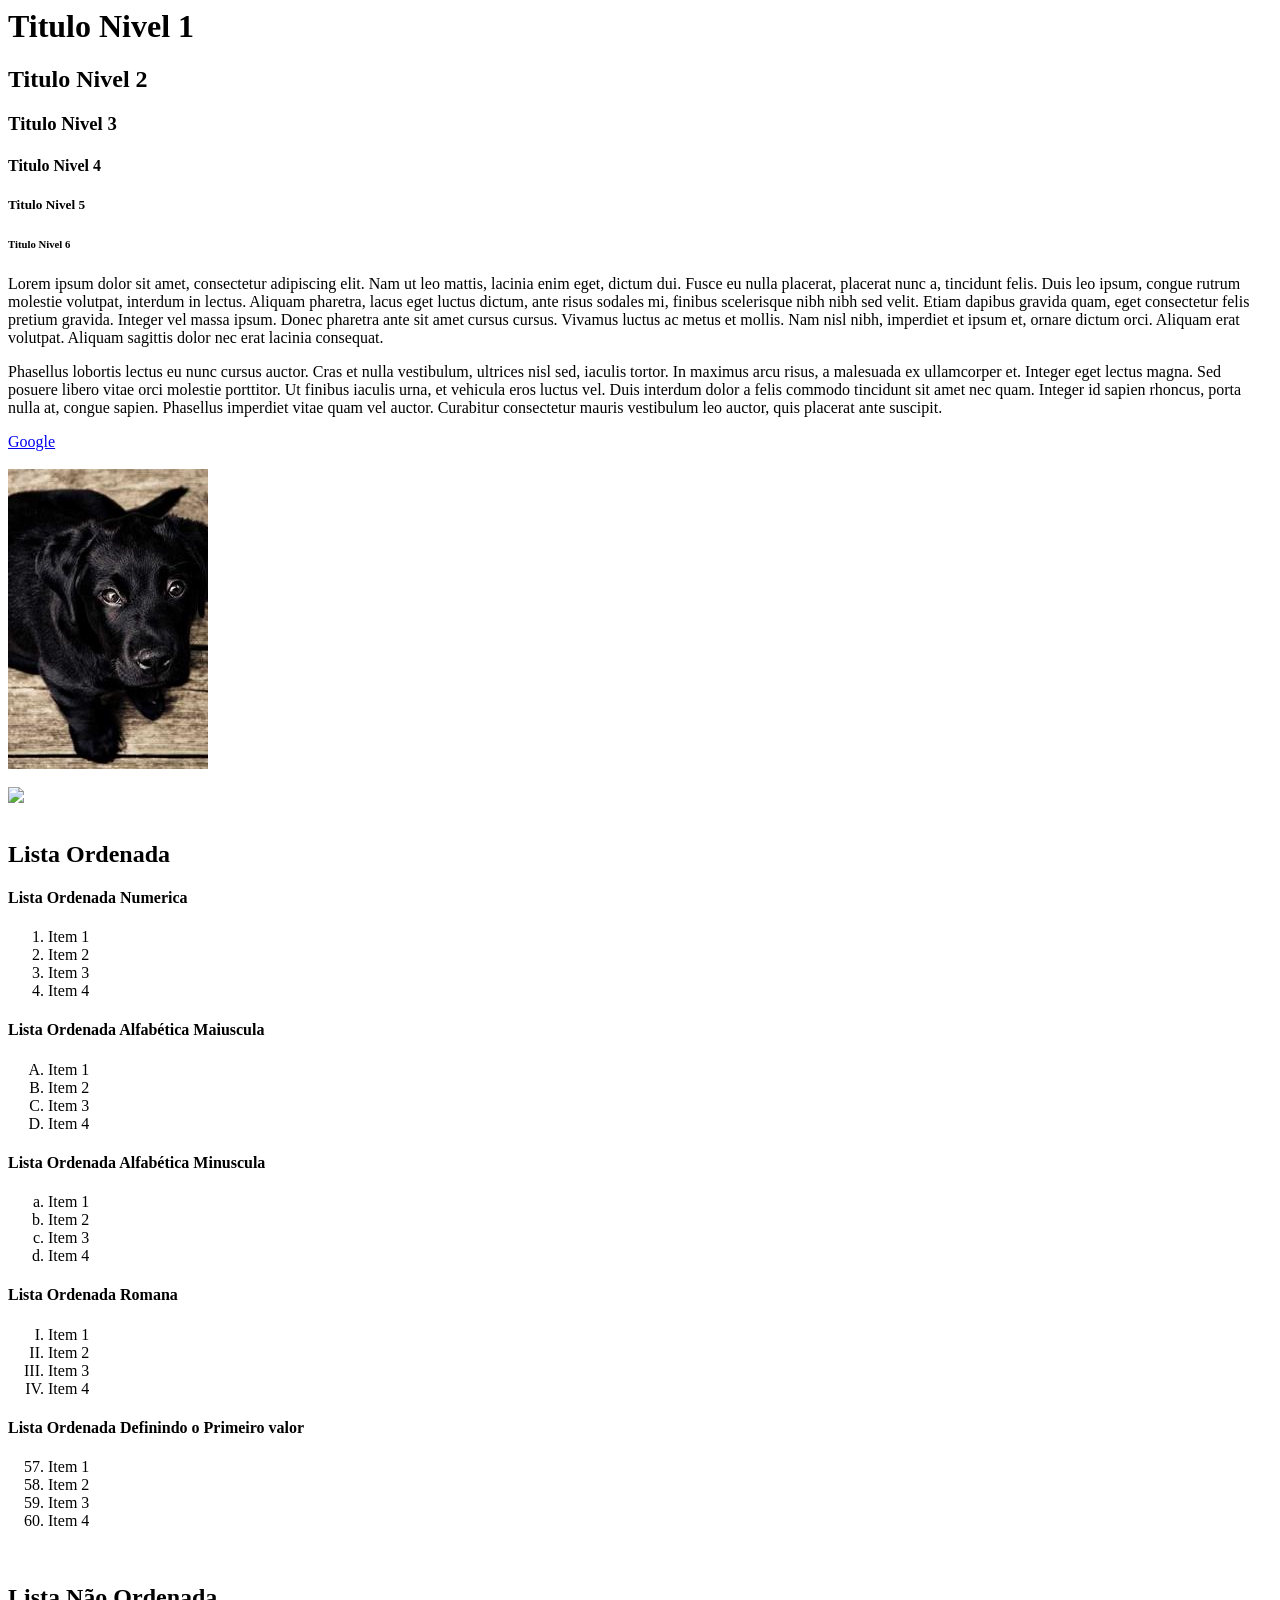
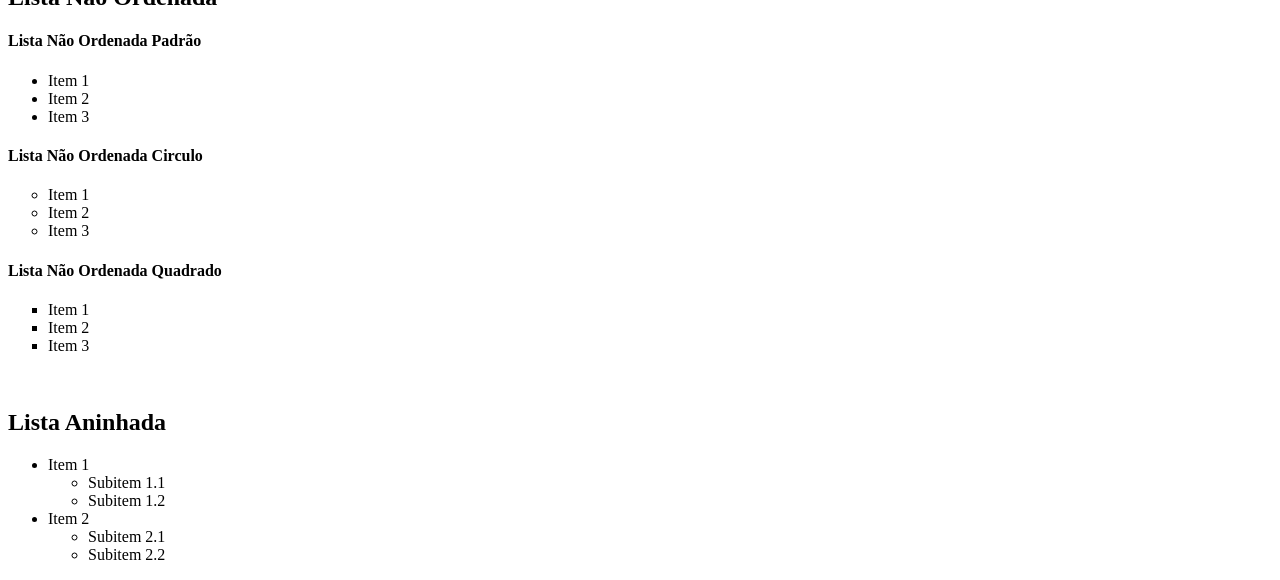
==== Desenvolvimento Web/Aula01_1108/Exemplo01_Tags.html @ 2b812fa0 "Exemplo 01 e Exercicio 01" ====
<html>
    <head>
        <title>Titulo</title>
    </head>
    <body>
        <h1>Titulo Nivel 1</h1>
        <h2>Titulo Nivel 2</h2>
        <h3>Titulo Nivel 3</h3>
        <h4>Titulo Nivel 4</h4>
        <h5>Titulo Nivel 5</h5>
        <h6>Titulo Nivel 6</h6>

        <!-- Os parágrafos HTML são definidos com a tag <p> -->
        <p>Lorem ipsum dolor sit amet, consectetur adipiscing elit. Nam ut leo mattis, lacinia enim eget, dictum dui. Fusce eu nulla placerat, placerat nunc a, tincidunt felis. Duis leo ipsum, congue rutrum molestie volutpat, interdum in lectus. Aliquam pharetra, lacus eget luctus dictum, ante risus sodales mi, finibus scelerisque nibh nibh sed velit. Etiam dapibus gravida quam, eget consectetur felis pretium gravida. Integer vel massa ipsum. Donec pharetra ante sit amet cursus cursus. Vivamus luctus ac metus et mollis. Nam nisl nibh, imperdiet et ipsum et, ornare dictum orci. Aliquam erat volutpat. Aliquam sagittis dolor nec erat lacinia consequat.</p>

        <p>Phasellus lobortis lectus eu nunc cursus auctor. Cras et nulla vestibulum, ultrices nisl sed, iaculis tortor. In maximus arcu risus, a malesuada ex ullamcorper et. Integer eget lectus magna. Sed posuere libero vitae orci molestie porttitor. Ut finibus iaculis urna, et vehicula eros luctus vel. Duis interdum dolor a felis commodo tincidunt sit amet nec quam. Integer id sapien rhoncus, porta nulla at, congue sapien. Phasellus imperdiet vitae quam vel auctor. Curabitur consectetur mauris vestibulum leo auctor, quis placerat ante suscipit.</p>

        <!-- Links HTML são definidos com a tag <a> -->
        <a href="https://www.google.com.br" target="_blank">Google</a>
        <!-- O taget blank abre uma nova pagina, pra voce nao perder o usuario que esta na sua pagina-->

        <br/><br/>
        <!-- Imagens HTML são definidas com a tag <img>. 
         O arquivo de origem (src), texto alternativo (alt), largura e altura são fornecidos como atributos: -->
        <img src="imagens\cachorro.png" alt="A imagem representa um cachorro"/>
        <!-- Break bow quebra a linha pra imagem aparecer embaixo -->
        <!-- Alt é usado pra legendar a imagem -->

        <br/><br/>
        <img src="https://picsum.photos/300/300" />
        <!-- Essa imagem é gerada aleatoriamente, então toda vez que você atualizar a pagina, vai aparecer uma imagem diferente -->

        <br/><br/>
        <!-- As tags de listagem em HTML são usadas para organizar e exibir itens em uma lista. 
        Existem dois tipos principais de listas: 
            listas não ordenadas <ul> 
            listas ordenadas <ol>
        Ambas utilizam a tag <li> para definir os itens da lista. -->
        <h2>Lista Ordenada</h2>
        <!-- As listas ordenadas são usadas quando a ordem dos itens é importante. 
        Elas são representadas com a tag <ol> (ordered list), e cada item da lista é definido com a tag <li> (list item).
        Os itens são automaticamente numerados pelo navegador. -->
        <h4>Lista Ordenada Numerica</h4>
        <ol>
            <li>Item 1</li>
            <li>Item 2</li>
            <li>Item 3</li>
            <li>Item 4</li>
        </ol>

        <h4>Lista Ordenada Alfabética Maiuscula</h4>
        <ol type="A">
            <li>Item 1</li>
            <li>Item 2</li>
            <li>Item 3</li>
            <li>Item 4</li>
        </ol>

        <h4>Lista Ordenada Alfabética Minuscula</h4>
        <ol type="a">
            <li>Item 1</li>
            <li>Item 2</li>
            <li>Item 3</li>
            <li>Item 4</li>
        </ol>

        <h4>Lista Ordenada Romana</h4>
        <ol type="I">
            <li>Item 1</li>
            <li>Item 2</li>
            <li>Item 3</li>
            <li>Item 4</li>
        </ol>

        <h4>Lista Ordenada Definindo o Primeiro valor</h4>
        <ol start="57">
            <li>Item 1</li>
            <li>Item 2</li>
            <li>Item 3</li>
            <li>Item 4</li>
        </ol>

        <br/>
        <!-- As tags de listagem em HTML são usadas para organizar e exibir itens em uma lista. 
        Existem dois tipos principais de listas: 
            listas não ordenadas <ul> 
            listas ordenadas <ol>
        Ambas utilizam a tag <li> para definir os itens da lista. -->
        <h2>Lista Não Ordenada</h2>
        <h4>Lista Não Ordenada Padrão</h4>
        <ul>
            <li>Item 1</li>
            <li>Item 2</li>
            <li>Item 3</li>
        </ul>

        <h4>Lista Não Ordenada Circulo</h4>
        <ul type="circle">
            <li>Item 1</li>
            <li>Item 2</li>
            <li>Item 3</li>
        </ul>

        <h4>Lista Não Ordenada Quadrado</h4>
        <ul type="square">
            <li>Item 1</li>
            <li>Item 2</li>
            <li>Item 3</li>
        </ul>

        <br/>
        <!-- Você também pode criar listas dentro de listas para representar subitens denominadas listas aninhadas -->
        <h2>Lista Aninhada</h2>
        <ul>
            <li>Item 1
                <ul>
                    <li>Subitem 1.1</li>
                    <li>Subitem 1.2</li>
                </ul>
            </li>
            <li>Item 2
                <ul>
                    <li>Subitem 2.1</li>
                    <li>Subitem 2.2</li>
                </ul>
            </li>
        </ul>
    </body>
</html>
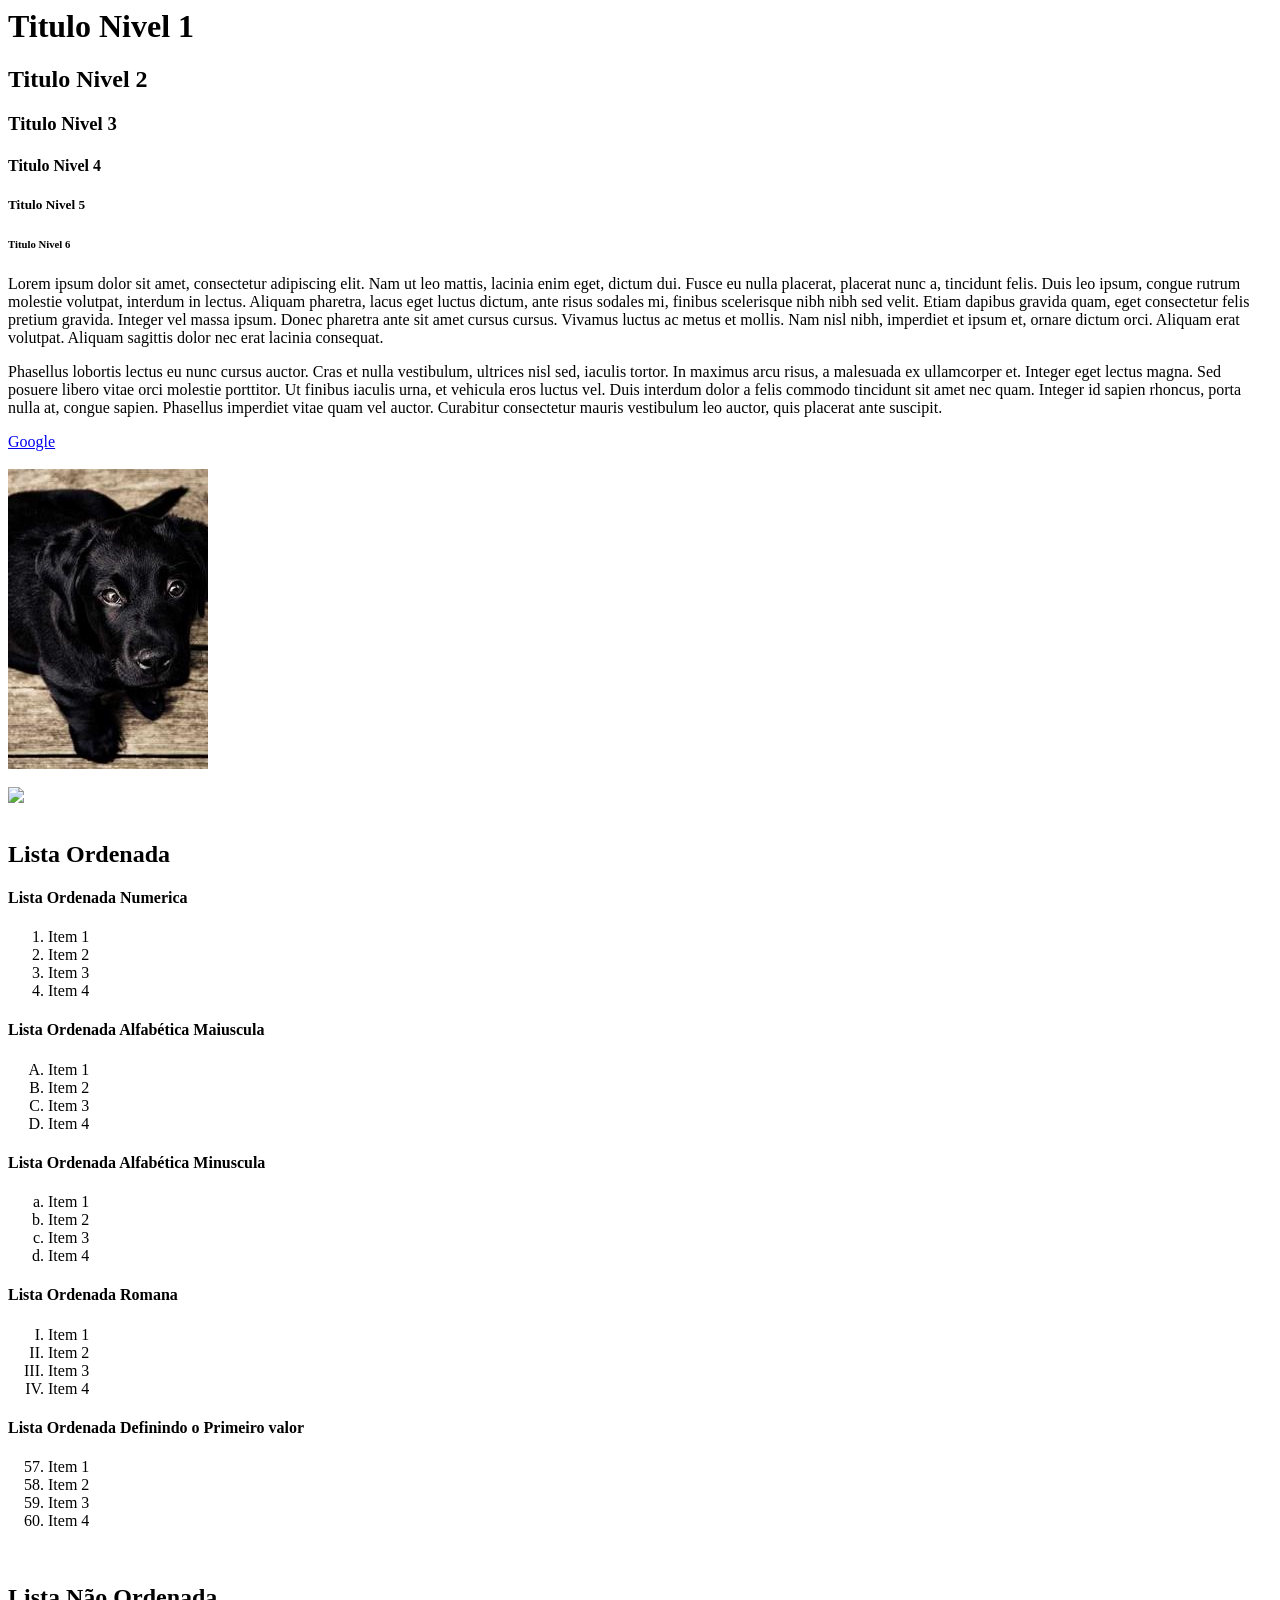
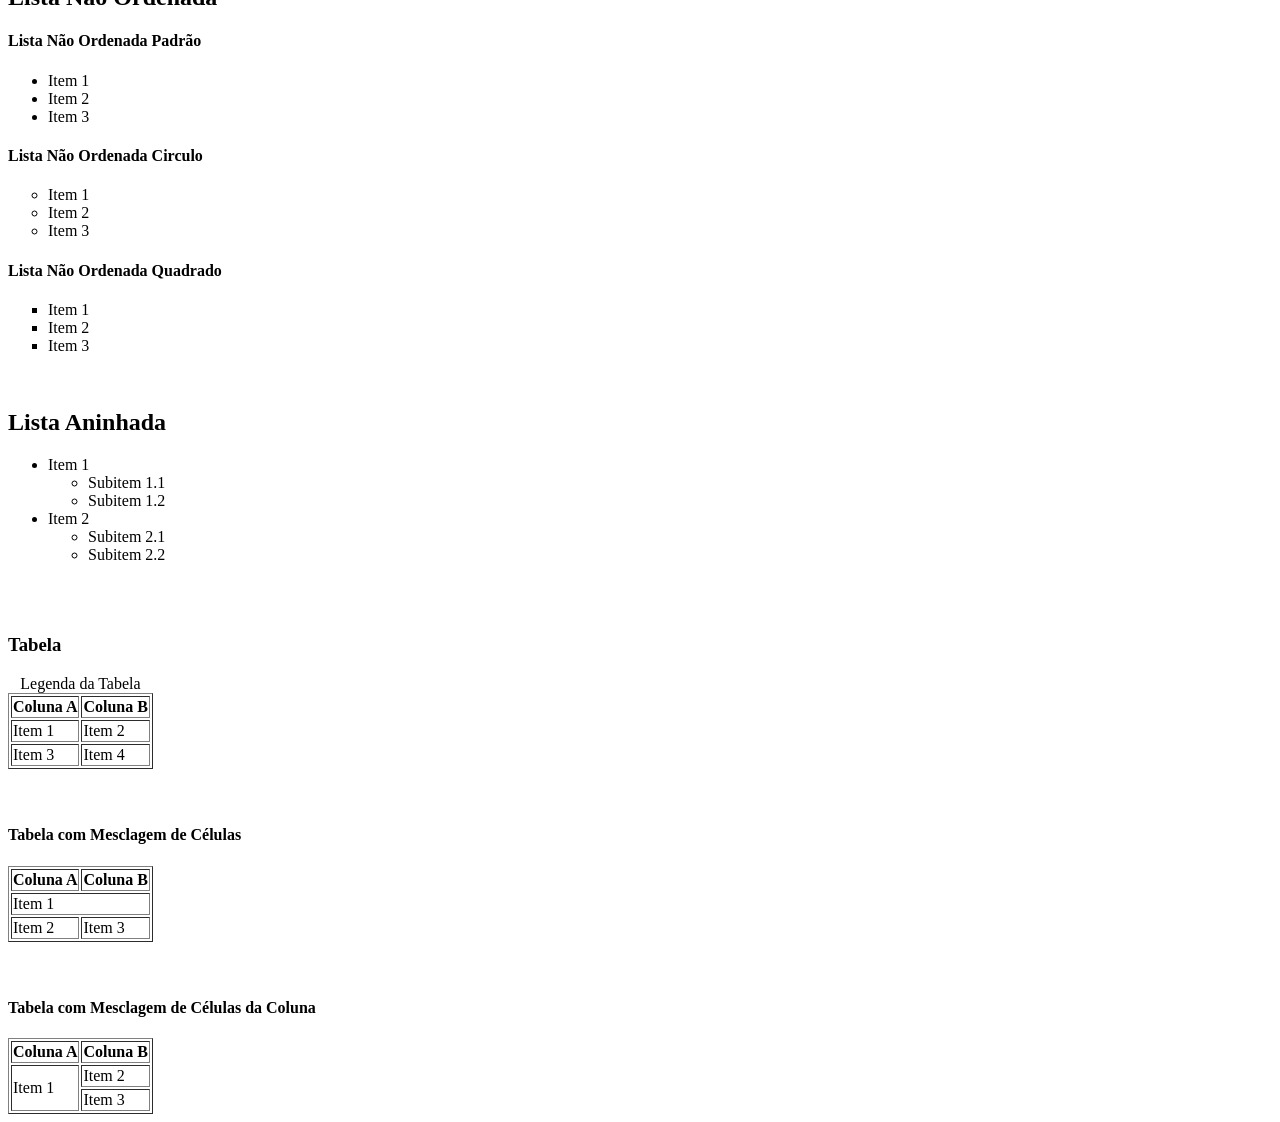
==== commit 849c218e: "Correções e Exercicio 2, 3 e 4" ====
--- a/Desenvolvimento Web/Aula01_1108/Exemplo01_Tags.html
+++ b/Desenvolvimento Web/Aula01_1108/Exemplo01_Tags.html
@@ -1,6 +1,6 @@
 <html>
     <head>
-        <title>Titulo</title>
+        <title>Aula 01 Tags HTML</title>
     </head>
     <body>
         <h1>Titulo Nivel 1</h1>
@@ -125,5 +125,64 @@
                 </ul>
             </li>
         </ul>
+
+        <br/><br/>
+        <h3>Tabela</h3>
+        <!-- A tag <table> define o início e fim de uma tabela. -->
+        <!-- Se adidionar border, a tabela terá bordas visíveis -->
+        <table border="1">
+            <!-- Conteúdo da tabela -->
+            <!-- A tag <tr> define uma linha dentro da tabela. Cada linha pode conter cabeçalhos e células. -->
+            <!-- A tag <th> define uma célula de cabeçalho dentro da tabela. A tag <td> define uma célula de dados dentro da tabela. Cada célula contém o conteúdo da tabela, como texto ou números. -->
+            <tr>
+                <th>Coluna A</th>
+                <th>Coluna B</th>
+            </tr>
+            <tr>
+                <td>Item 1</td>
+                <td>Item 2</td>
+            </tr>
+            <tr>
+                <td>Item 3</td>
+                <td>Item 4</td>
+            </tr>
+            <!-- tag de legenda -->
+            <caption>Legenda da Tabela</caption>
+        </table>
+
+        <br/><br/>
+        <h4>Tabela com Mesclagem de Células</h4>
+        <!-- Mesclagem de Células da Linha-->
+        <table border="1">
+            <tr>
+                <th>Coluna A</th>
+                <th>Coluna B</th>
+            </tr>
+            <tr>
+                <td colspan="2">Item 1</td>
+            </tr>
+            <tr>
+                <td>Item 2</td>
+                <td>Item 3</td>
+            </tr>
+        </table>
+
+        <br/><br/>
+        <h4>Tabela com Mesclagem de Células da Coluna</h4>
+        <table border="1">
+            <tr>
+                <th>Coluna A</th>
+                <th>Coluna B</th>
+            </tr>
+            <tr>
+                <td rowspan="2">Item 1</td>
+                <td>Item 2</td>
+            </tr>
+            <tr>
+                <td>Item 3</td>
+            </tr>
+        </table>
+
+        
     </body>
 </html>
